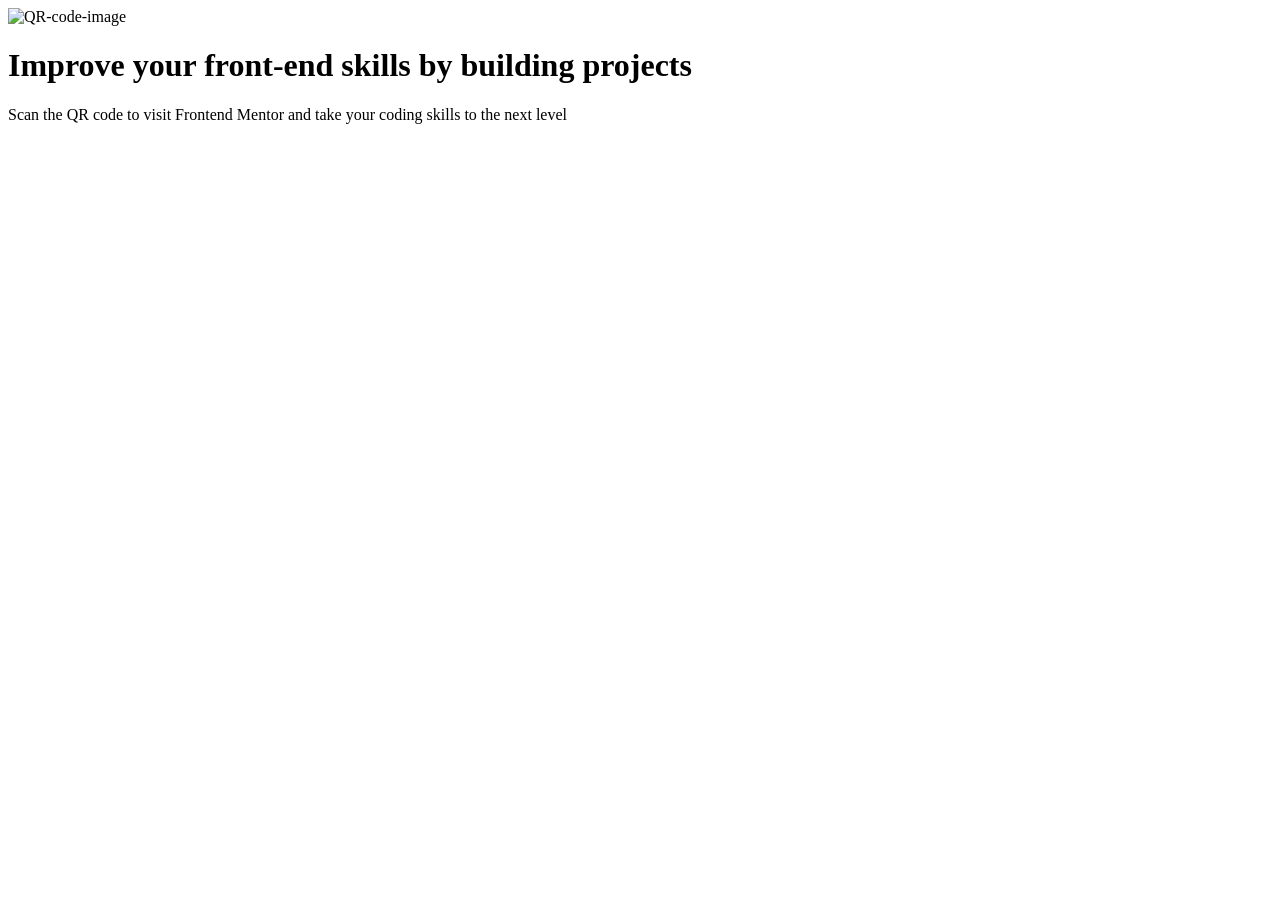
==== QR-code-card-desktop.html @ b2482557 "Add files via upload" ====
<!DOCTYPE html>
<html lang="en">
    <head>
        <meta charset="UTF-8">
        <meta name="viewport" content="width=device-width, initial-scale=1.0">
        <title>QR Code Scanner</title>
        <link href="https://fonts.googleapis.com/css2?family=Outfit&display=swap" rel="stylesheet">
        <link rel="stylesheet" href="QR-code-card-desktop.css">
    </head>
    <body>
        <div class="QR-container"> <!--frame container-->
          <div class="QR-card">
            <img src="image-qr-code.png" alt="QR-code-image">
            <h1>Improve your front-end skills by building projects</h1>
            <p>Scan the QR code to visit Frontend Mentor and take your coding skills to the next level</p>
            </div>
        </div>

    </body>
</html>
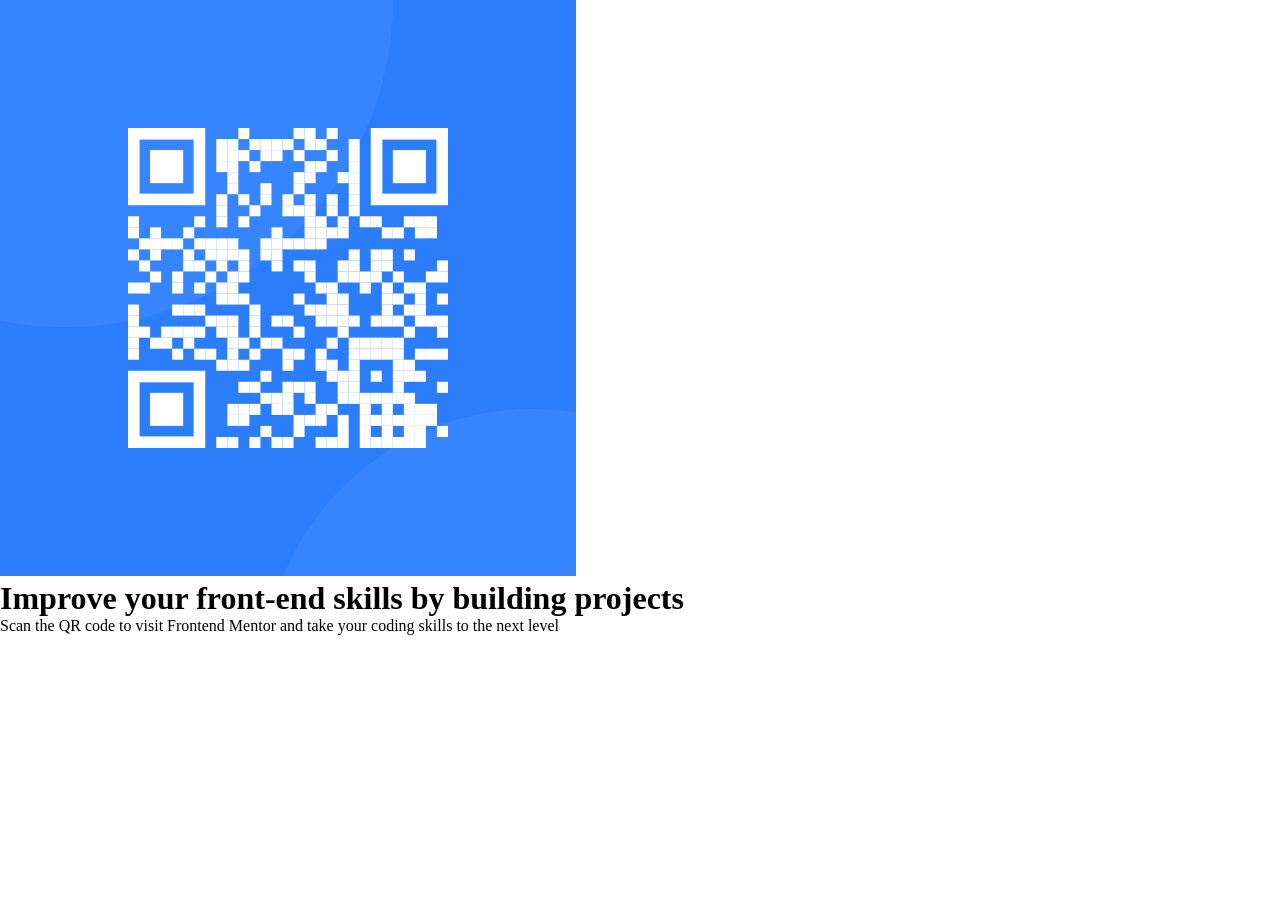
==== commit 82f80392: "Reinitialize QR-scanner as its own repo" ====
--- a/QR-code-card-desktop.html
+++ b/QR-code-card-desktop.html
@@ -1,20 +1,20 @@
-<!DOCTYPE html>
-<html lang="en">
-    <head>
-        <meta charset="UTF-8">
-        <meta name="viewport" content="width=device-width, initial-scale=1.0">
-        <title>QR Code Scanner</title>
-        <link href="https://fonts.googleapis.com/css2?family=Outfit&display=swap" rel="stylesheet">
-        <link rel="stylesheet" href="QR-code-card-desktop.css">
-    </head>
-    <body>
-        <div class="QR-container"> <!--frame container-->
-          <div class="QR-card">
-            <img src="image-qr-code.png" alt="QR-code-image">
-            <h1>Improve your front-end skills by building projects</h1>
-            <p>Scan the QR code to visit Frontend Mentor and take your coding skills to the next level</p>
-            </div>
-        </div>
-
-    </body>
+<!DOCTYPE html>
+<html lang="en">
+    <head>
+        <meta charset="UTF-8">
+        <meta name="viewport" content="width=device-width, initial-scale=1.0">
+        <title>QR Code Scanner</title>
+        <link href="https://fonts.googleapis.com/css2?family=Outfit&display=swap" rel="stylesheet">
+        <link rel="stylesheet" href="QR-code-card-desktop.css">
+    </head>
+    <body>
+        <div class="QR-container"> <!--frame container-->
+          <div class="QR-card">
+            <img src="image-qr-code.png" alt="QR-code-image">
+            <h1>Improve your front-end skills by building projects</h1>
+            <p>Scan the QR code to visit Frontend Mentor and take your coding skills to the next level</p>
+            </div>
+        </div>
+
+    </body>
 </html>
--- a/QR-code-card-desktop.css
+++ b/QR-code-card-desktop.css
@@ -0,0 +1,9 @@
+*{
+    margin:0;
+    padding:0;
+    box-sizing:border-box;
+}
+
+body{
+
+}
